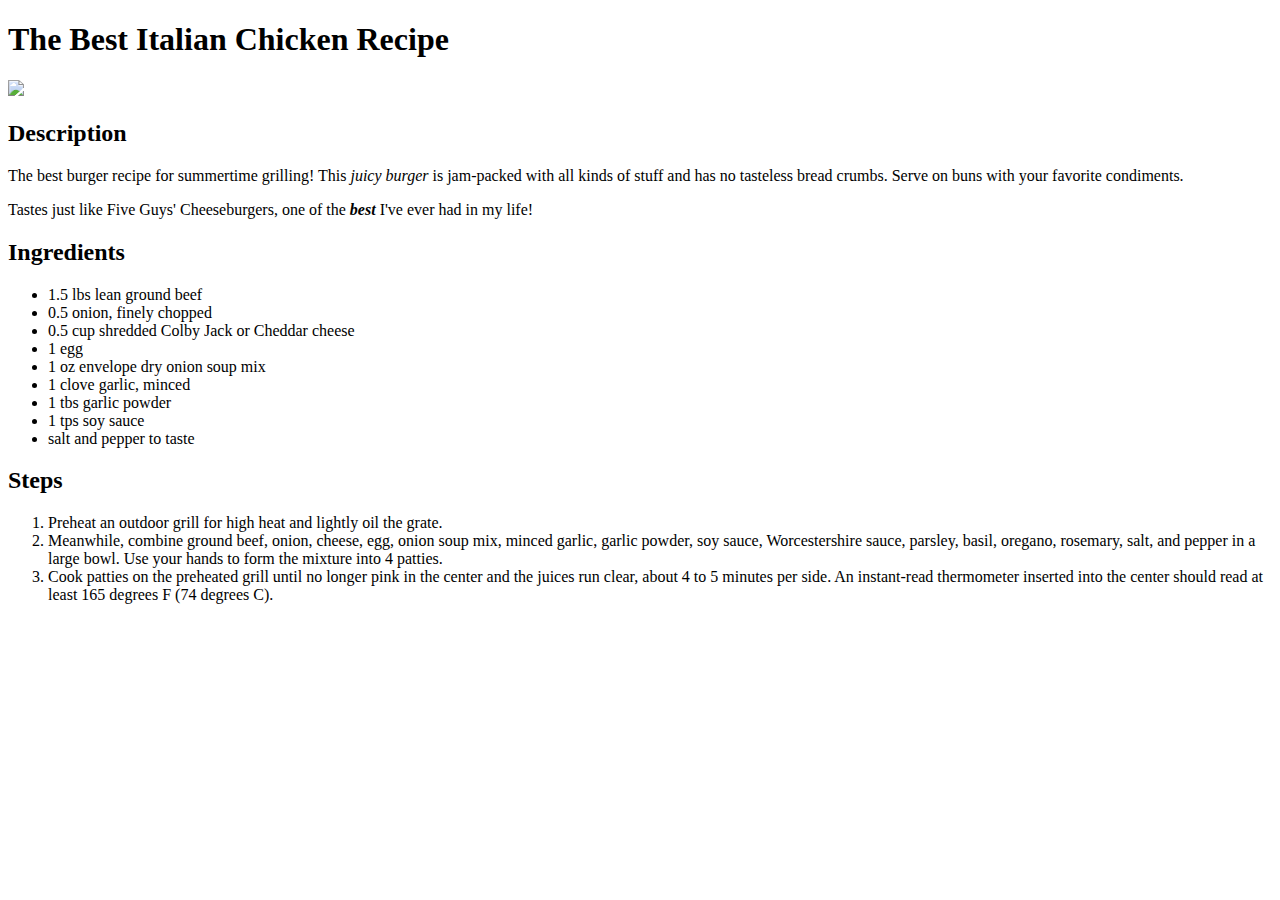
==== recipes/burger.html @ 57ff278d "Project complete" ====
<!DOCTYPE html>
<html lang="en">
<head>
    <meta charset="utf-8">
    <title>Burger Recipe</title>

</head>

<body>
    <h1>The Best Italian Chicken Recipe</h1>
    <img src="https://www.allrecipes.com/thmb/vKqR0xBXZkY0Zvcwss8n2pN1f0g=/750x0/filters:no_upscale():max_bytes(150000):strip_icc():format(webp)/72657-Best-Hamburger-Ever-Heather888_5563136_original-1x1-1-708040cad1634829af20f5116acf4425.jpg" />
    
    <h2>Description</h2>
    
    <p>The best burger recipe for summertime grilling! 
    This <em>juicy burger</em> is jam-packed with all kinds of stuff and has no 
    tasteless bread crumbs. Serve on buns with your favorite condiments.</p>

    <p>Tastes just like Five Guys' Cheeseburgers, one of the <strong><em>best</em></strong>
    I've ever had in my life!
    </p>

    <h2>Ingredients</h2>

    <ul>
        <li>1.5 lbs lean ground beef</li>
        <li>0.5 onion, finely chopped</li>
        <li>0.5 cup shredded Colby Jack or Cheddar cheese</li>
        <li>1 egg</li>
        <li>1 oz envelope dry onion soup mix</li>
        <li>1 clove garlic, minced</li>
        <li>1 tbs garlic powder</li>
        <li>1 tps soy sauce</li>
        <li>salt and pepper to taste</li>

    </ul>

    <h2>Steps</h2>
    <ol>
        <li>Preheat an outdoor grill for high heat and lightly oil the grate.</li>
        <li>Meanwhile, combine ground beef, onion, cheese, egg, onion soup mix, minced garlic, garlic powder, soy sauce, Worcestershire sauce, parsley, basil, oregano, rosemary, salt, and pepper in a large bowl. Use your hands to form the mixture into 4 patties.</li>
        <li>Cook patties on the preheated grill until no longer pink in the center and the juices run clear, about 4 to 5 minutes per side. An instant-read thermometer inserted into the center should read at least 165 degrees F (74 degrees C).</li>

    </ol>
</body>

</html>
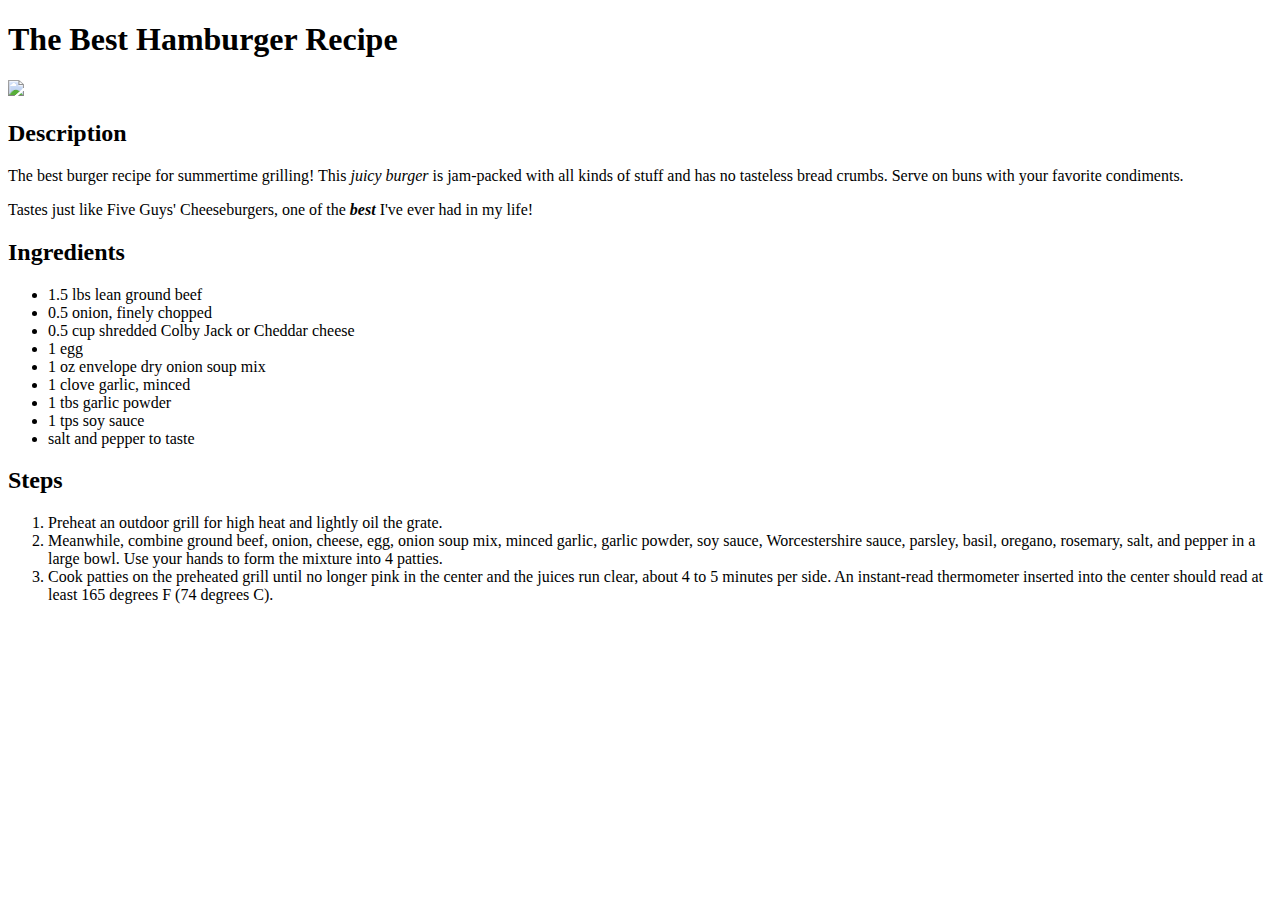
==== commit dbc94ef4: "Title to Burger Recipe" ====
--- a/recipes/burger.html
+++ b/recipes/burger.html
@@ -7,7 +7,7 @@
 </head>
 
 <body>
-    <h1>The Best Italian Chicken Recipe</h1>
+    <h1>The Best Hamburger Recipe</h1>
     <img src="https://www.allrecipes.com/thmb/vKqR0xBXZkY0Zvcwss8n2pN1f0g=/750x0/filters:no_upscale():max_bytes(150000):strip_icc():format(webp)/72657-Best-Hamburger-Ever-Heather888_5563136_original-1x1-1-708040cad1634829af20f5116acf4425.jpg" />
     
     <h2>Description</h2>
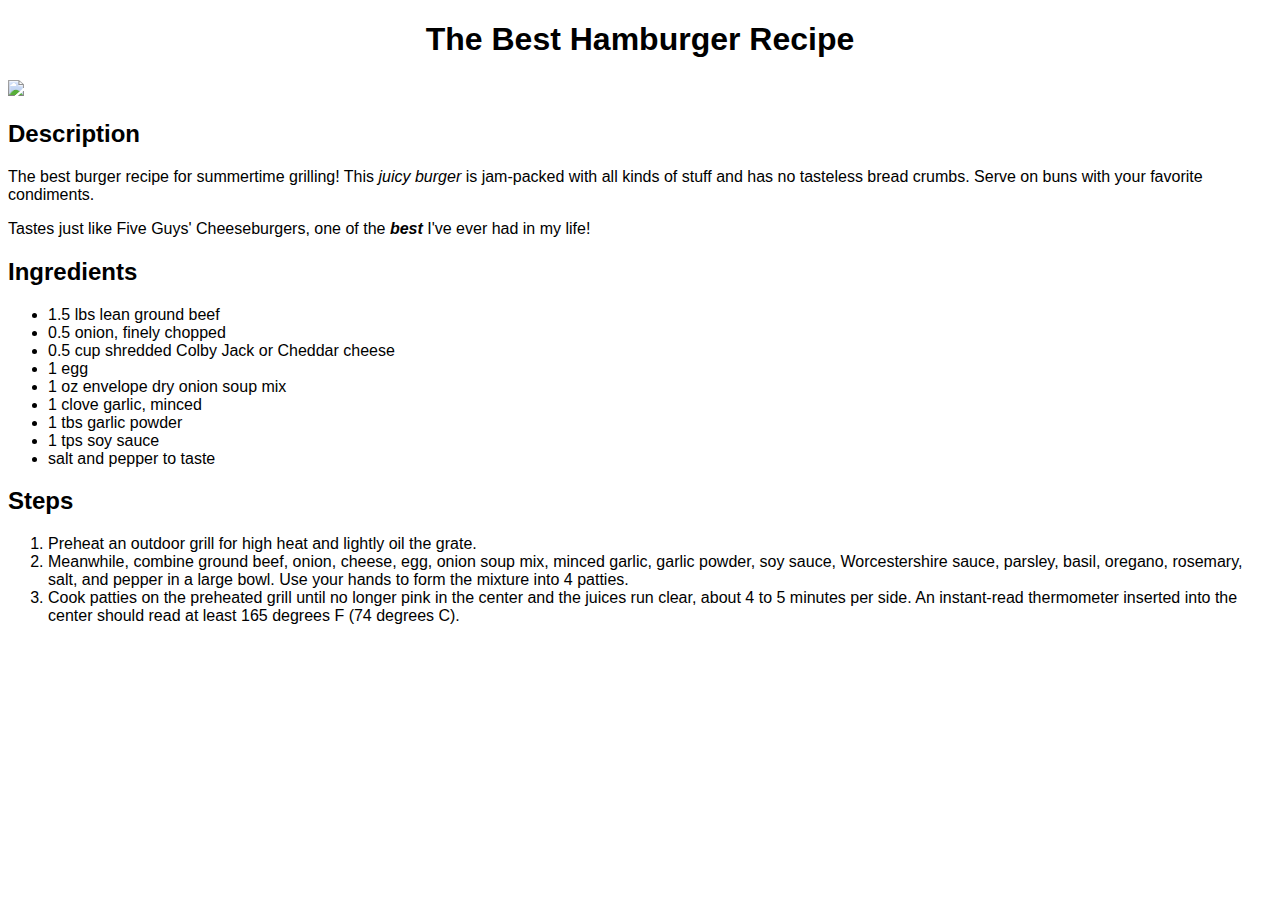
==== commit 4b532466: "CSS creates modern style" ====
--- a/recipes/burger.html
+++ b/recipes/burger.html
@@ -3,7 +3,7 @@
 <head>
     <meta charset="utf-8">
     <title>Burger Recipe</title>
-
+    <link rel="stylesheet" href="../styles.css">
 </head>
 
 <body>
--- a/styles.css
+++ b/styles.css
@@ -0,0 +1,13 @@
+body {
+    font-family: Arial, sans-serif;
+}
+
+img {
+    height: auto;
+    width: 300px;
+}
+
+h1  {
+    text-align: center; 
+}
+
